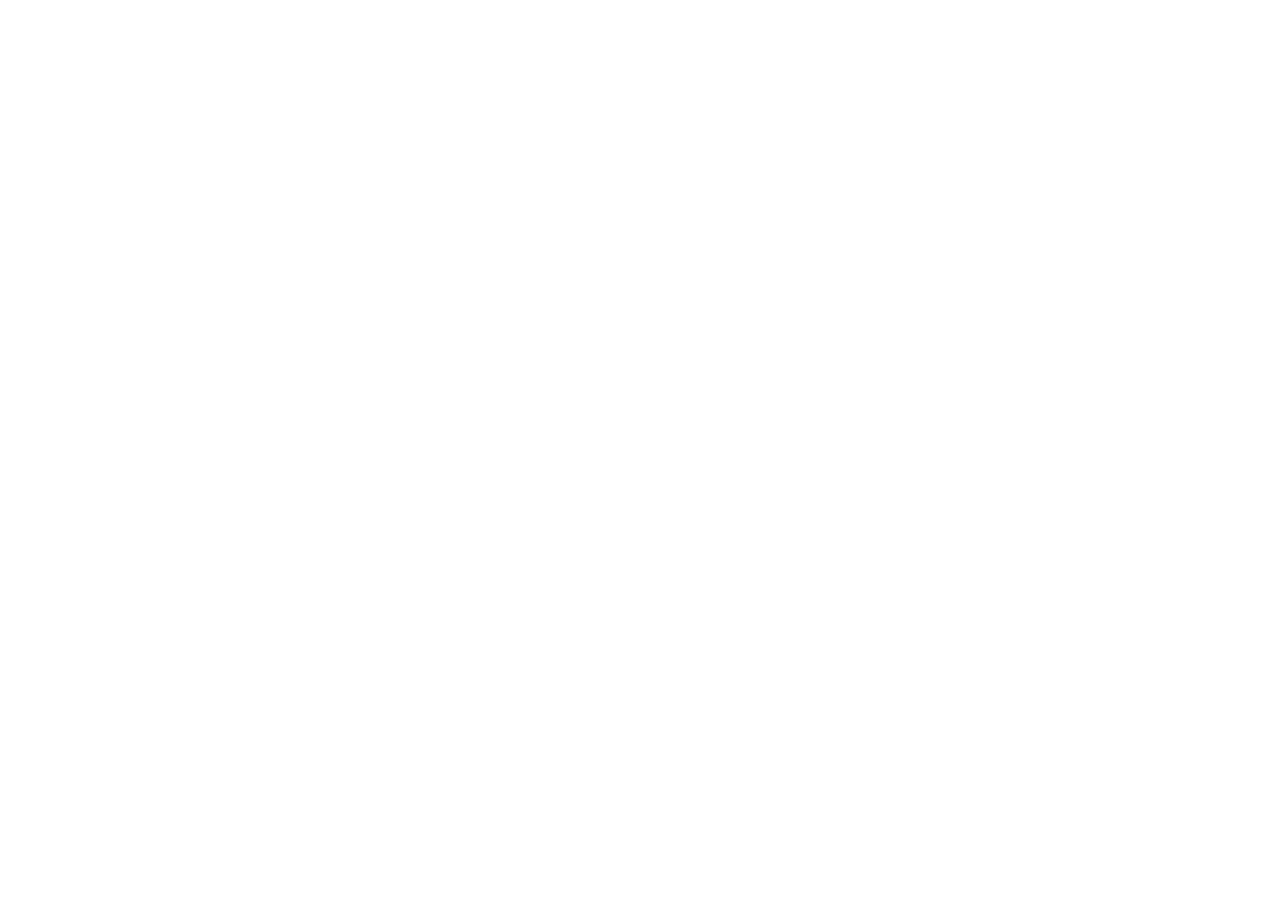
==== index.html @ a1f6602c "initial commit" ====
<!DOCTYPE html>
<html lang="en">
  <head>
    <meta charset="utf-8">
    <title>Untitled</title>
    <link rel="stylesheet" type="text/css" href="http://cdnjs.cloudflare.com/ajax/libs/twitter-bootstrap/3.2.0/css/bootstrap.min.css">
    <link rel="stylesheet" type="text/css" href="main.css">
  </head>
  <body>
      <section id="jms-slideshow" class="jms-slideshow">
        <div class="step">
          <div class="jms-content">
            
          </div>
        </div>

      </section>
    

    <script src="http://cdnjs.cloudflare.com/ajax/libs/jquery/2.1.1/jquery.min.js"></script>
    <script src="http://cdnjs.cloudflare.com/ajax/libs/twitter-bootstrap/3.2.0/js/bootstrap.js"></script>
    <script src="lib/jmpress.custom.js"></script>
    <script src="main.js"></script>

  </body>
</html>
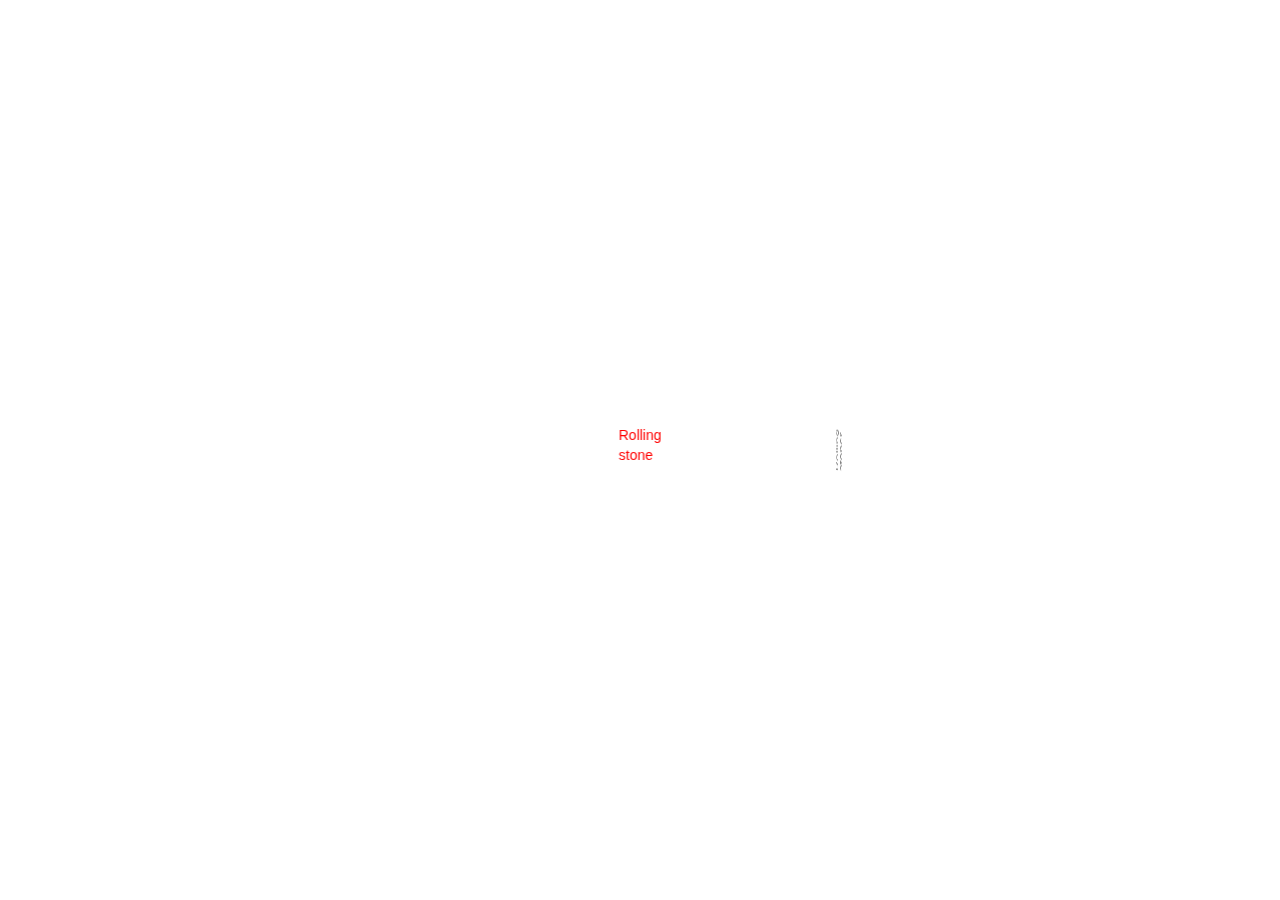
==== commit beb3d775: "spin out" ====
--- a/index.html
+++ b/index.html
@@ -7,12 +7,21 @@
     <link rel="stylesheet" type="text/css" href="main.css">
   </head>
   <body>
-      <section id="jms-slideshow" class="jms-slideshow">
-        <div class="step">
-          <div class="jms-content">
-            
+
+  <!-- Root element that contains the slideshow -->
+      <section id="jmpress-slideshow-part1" class="jmp-slideshow">
+        
+        <!-- Applying a template to multiple children -->
+          <div class="step" data-template="spin-out-0">
+            <p>Rolling stone</p>
           </div>
-        </div>
+          <div class="step" data-template="spin-out-1">
+            <p>Rolling stoner</p>
+          </div>
+          <div class="step" data-template="spin-out-2">
+            <p>Rolling stonest</p>
+          </div>
+       </div>
 
       </section>
     
@@ -20,6 +29,7 @@
     <script src="http://cdnjs.cloudflare.com/ajax/libs/jquery/2.1.1/jquery.min.js"></script>
     <script src="http://cdnjs.cloudflare.com/ajax/libs/twitter-bootstrap/3.2.0/js/bootstrap.js"></script>
     <script src="lib/jmpress.custom.js"></script>
+    <script src="jmpress-templates.js"></script>
     <script src="main.js"></script>
 
   </body>
--- a/main.css
+++ b/main.css
@@ -0,0 +1,12 @@
+/* A little coloring to differntiate active from inactive slides */
+
+.step {
+	/*display: none;*/
+	color: grey;
+}
+
+.step.active {
+	display: block;
+
+	color: red;
+}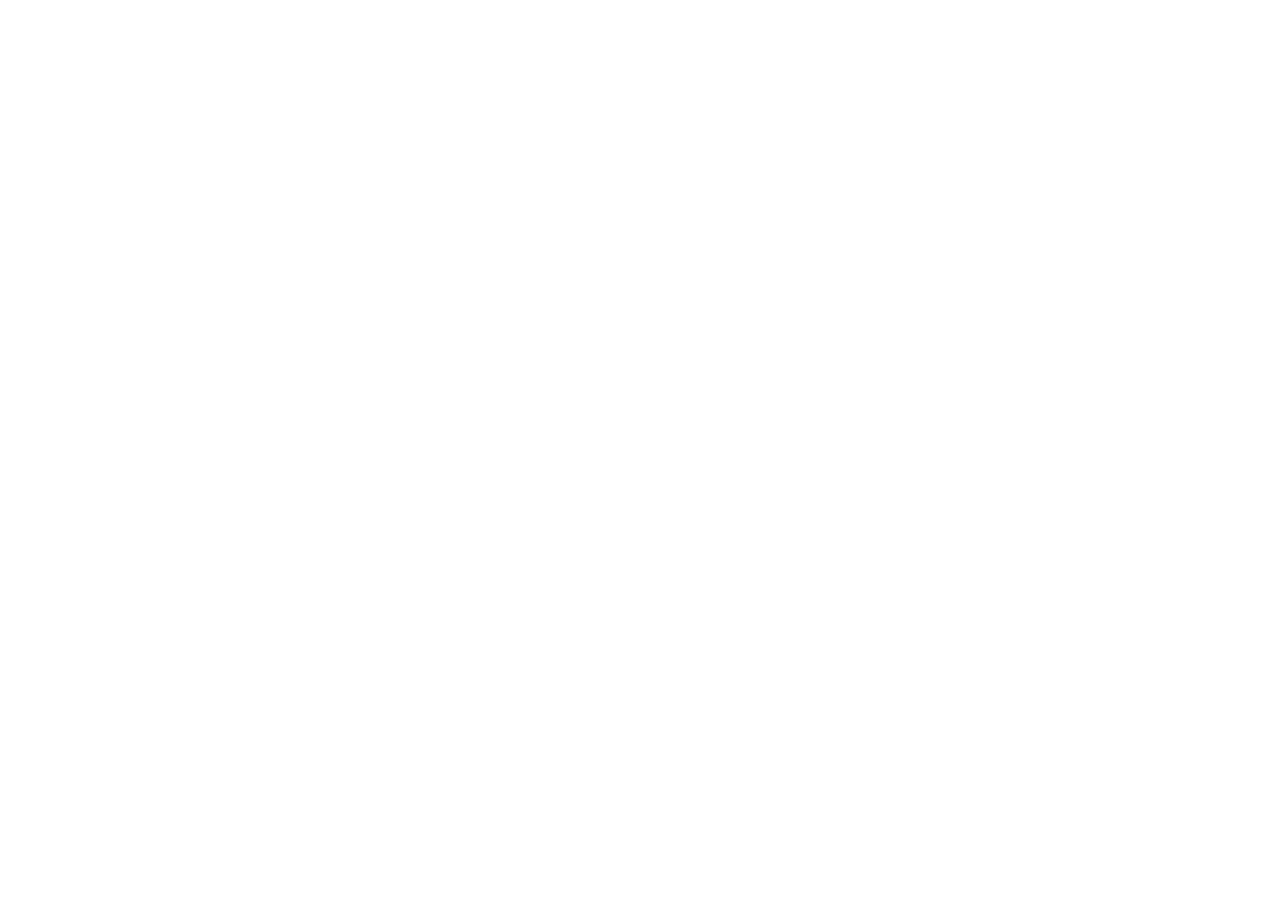
==== commit 8f453699: "added image cube" ====
--- a/index.html
+++ b/index.html
@@ -4,7 +4,7 @@
     <meta charset="utf-8">
     <title>Untitled</title>
     <link rel="stylesheet" type="text/css" href="http://cdnjs.cloudflare.com/ajax/libs/twitter-bootstrap/3.2.0/css/bootstrap.min.css">
-    <link rel="stylesheet" type="text/css" href="main.css">
+    <link rel="stylesheet" type="text/css" href="styles/main.css">
   </head>
   <body>
 
@@ -13,13 +13,13 @@
         
         <!-- Applying a template to multiple children -->
           <div class="step" data-template="spin-out-0">
-            <p>Rolling stone</p>
+            <img src="images/kate-dino.png" alt="">
           </div>
           <div class="step" data-template="spin-out-1">
-            <p>Rolling stoner</p>
+            <img src="images/john-dino.png" alt="">
           </div>
           <div class="step" data-template="spin-out-2">
-            <p>Rolling stonest</p>
+            <img src="images/yoel-dino.png" alt="">
           </div>
        </div>
 
@@ -29,8 +29,8 @@
     <script src="http://cdnjs.cloudflare.com/ajax/libs/jquery/2.1.1/jquery.min.js"></script>
     <script src="http://cdnjs.cloudflare.com/ajax/libs/twitter-bootstrap/3.2.0/js/bootstrap.js"></script>
     <script src="lib/jmpress.custom.js"></script>
-    <script src="jmpress-templates.js"></script>
-    <script src="main.js"></script>
+    <script src="scripts/jmpress-templates.js"></script>
+    <script src="scripts/main.js"></script>
 
   </body>
 </html>
--- a/styles/main.css
+++ b/styles/main.css
@@ -0,0 +1,12 @@
+/* A little coloring to differntiate active from inactive slides */
+
+.step {
+	/*display: none;*/
+	color: grey;
+}
+
+.step.active {
+	display: block;
+
+	color: red;
+}